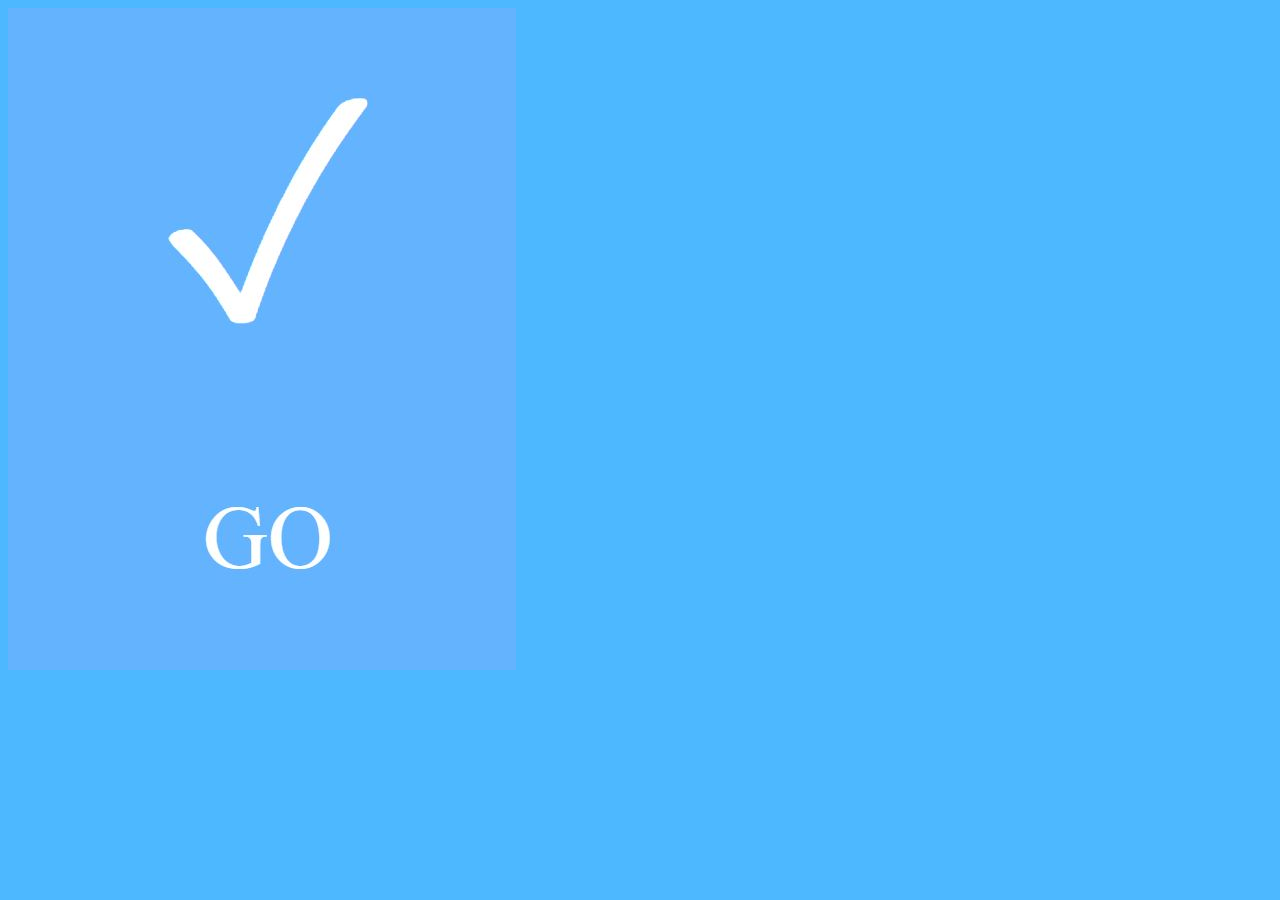
==== GO.html @ c1db8c57 "d" ====
<!DOCTYPE html>
<html lang="en">
<head>
    <meta charset="UTF-8">
    <meta name="viewport" content="width=device-width, initial-scale=1.0">
    <title>Document</title>

</head>
<body>
    <body style = 'background-color:  #4db8ff;'> 
    </body>
    <img src="save.JPG" alt="checkmark">
</div>
</body>
</html>
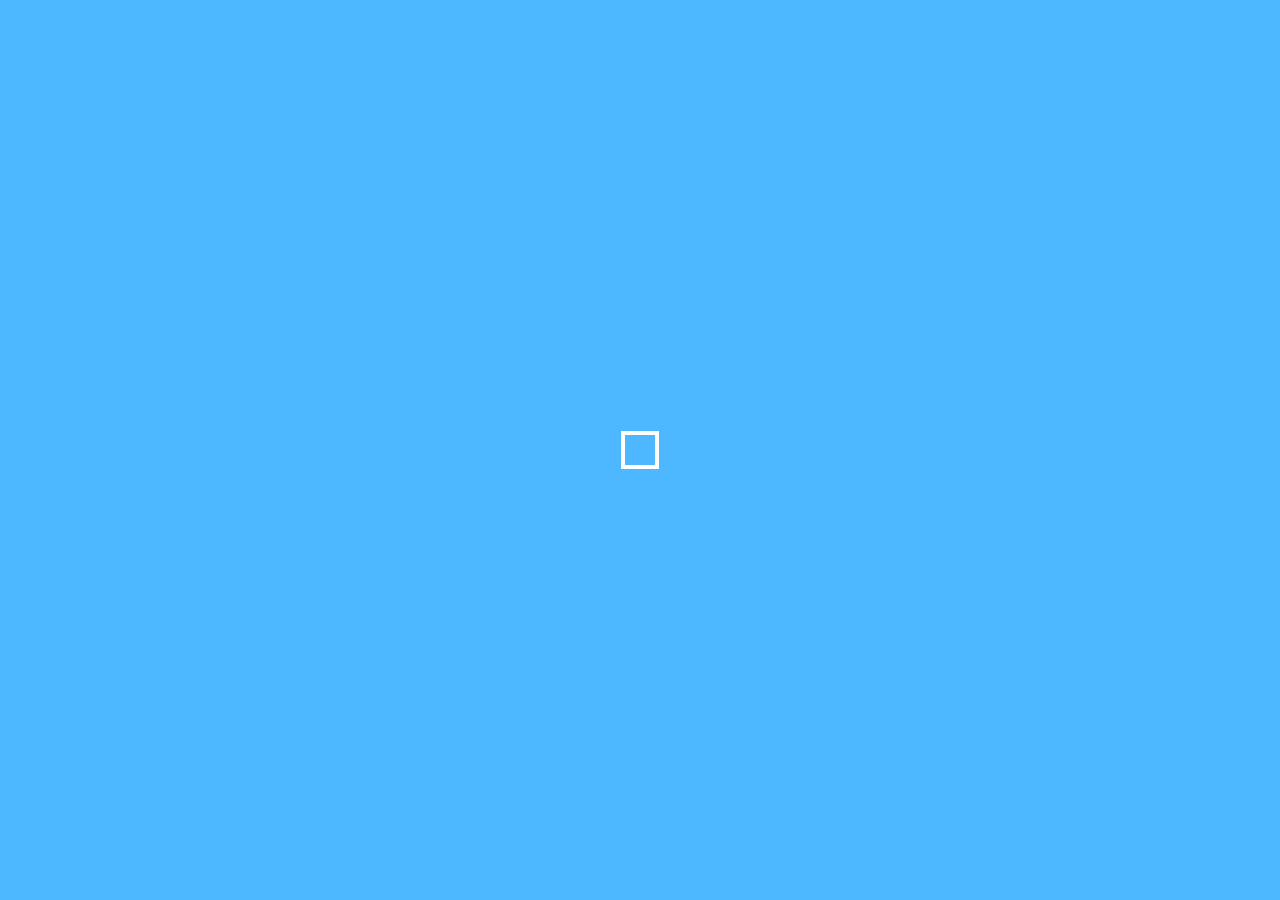
==== commit 1051f2fe: "update" ====
--- a/GO.html
+++ b/GO.html
@@ -1,15 +1,30 @@
 <!DOCTYPE html>
-<html lang="en">
-<head>
-    <meta charset="UTF-8">
-    <meta name="viewport" content="width=device-width, initial-scale=1.0">
-    <title>Document</title>
+<html>
+  <head>
+    <meta http-equiv="content-type" content="text/html; charset=UTF-8" />
+    <script src="https://code.jquery.com/jquery-3.5.0.js" integrity="sha256-r/AaFHrszJtwpe+tHyNi/XCfMxYpbsRg2Uqn0x3s2zc=" crossorigin="anonymous"></script>
+    <link rel="stylesheet" type="text/css" href="loading.css" />
+    
+  </head>
+  <body>
+    <body style = 'background-color: #ff3333;'> 
+    </body>
 
-</head>
-<body>
-    <body style = 'background-color:  #4db8ff;'> 
-    </body>
-    <img src="save.JPG" alt="checkmark">
-</div>
-</body>
+    <div class="loader-wrapper">
+      <span class="loader"><span class="loader-inner"></span></span>
+      <div class= "text"></div>
+    </div>
+    
+    <script>
+        $(window).on("load",function(){
+          $(".loader-wrapper").delay(4000).fadeOut(400);
+        });
+    </script>
+
+    <div style = "text-align: center;">
+    <span style='font-size: 300px; color: white'>&#10005;</span>
+    <p style="font-size:90px; color: white">Card Decline</p>
+    </div>
+    <div class = "div1"></div>
+  </body>
 </html>--- a/loading.css
+++ b/loading.css
@@ -0,0 +1,59 @@
+body {
+    margin: 0;
+    padding: 0;
+    width:100vw;
+    height: 100vh;
+    background-color:  #4db8ff;
+  }
+  
+  .content {
+    display: flex;
+    justify-content: center;
+    align-items: center;
+    width:100%;
+    height:86%;
+  }
+
+
+  .loader-wrapper {
+    width: 100%;
+    height: 100%;
+    position: absolute;
+    top: 0;
+    left: 0;
+    background-color: #4db8ff;
+    display:flex;
+    justify-content: center;
+    align-items: center;
+  }
+  .loader {
+    display: inline-block;
+    width: 30px;
+    height: 30px;
+    position: relative;
+    border: 4px solid #Fff;
+    animation: loader 4s infinite ease;
+  }
+  .loader-inner {
+    vertical-align: top;
+    display: inline-block;
+    width: 100%;
+    background-color: #fff;
+    animation: loader-inner 4s infinite ease-in;
+  }
+  
+  @keyframes loader {
+    0% { transform: rotate(0deg);}
+    25% { transform: rotate(180deg);}
+    50% { transform: rotate(180deg);}
+    75% { transform: rotate(360deg);}
+    100% { transform: rotate(360deg);}
+  }
+  
+  @keyframes loader-inner {
+    0% { height: 0%;}
+    25% { height: 0%;}
+    50% { height: 100%;}
+    75% { height: 100%;}
+    100% { height: 0%;}
+  }
